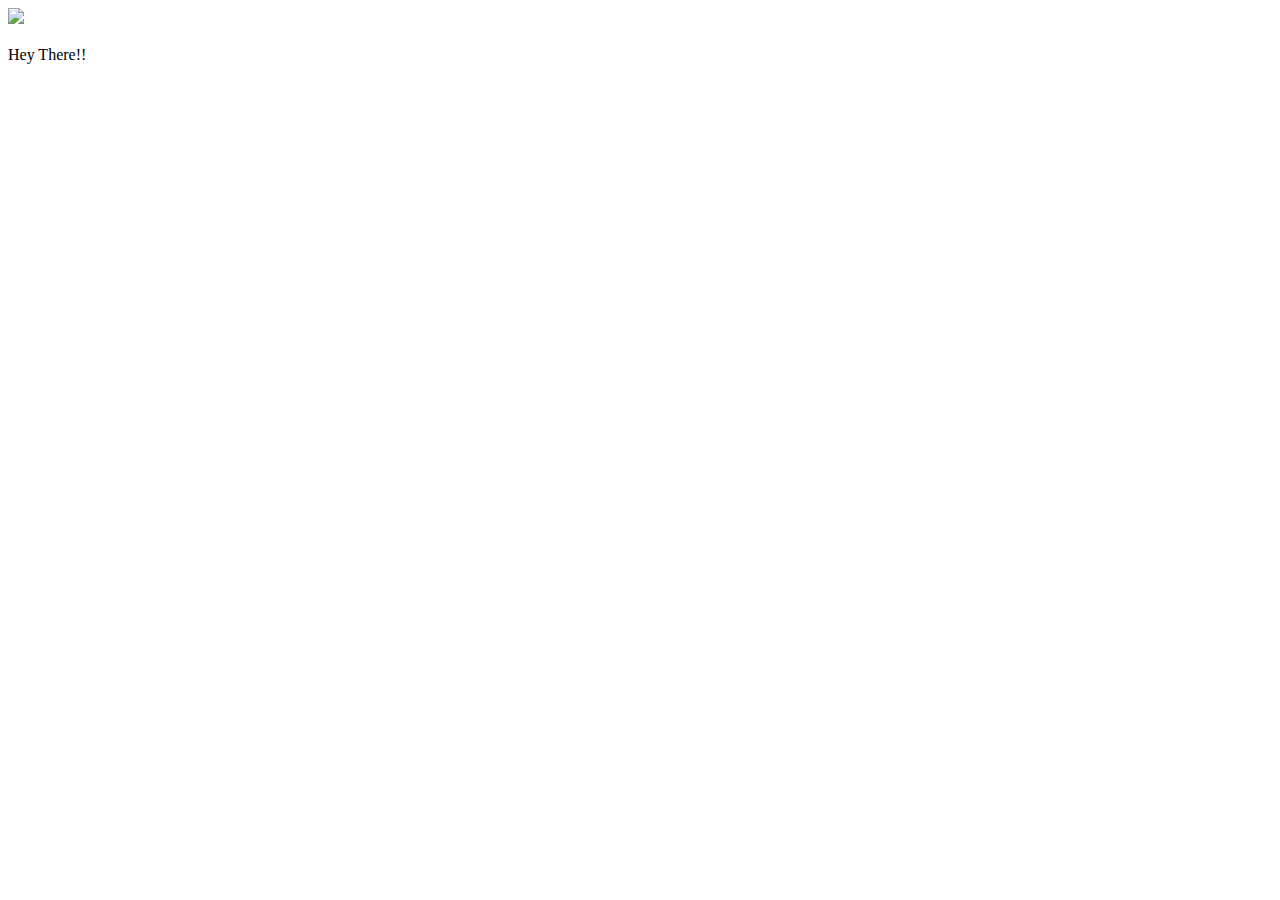
==== ui/index.html @ cb35cd4c "[imad-console] Updates ui/index.html" ====
<!doctype html>
<html>
    <head>
        <link href="/ui/style.css" rel="stylesheet" />
    </head>
    <body>
        <div class="center">
            <img src="/ui/madi.png" class="img-medium"/>
        </div>
        <br>
        <div class="center text-big bold">
            Hey There!!
        </div>
        <script type="text/javascript" src="/ui/main.js">
        </script>
    </body>
</html>
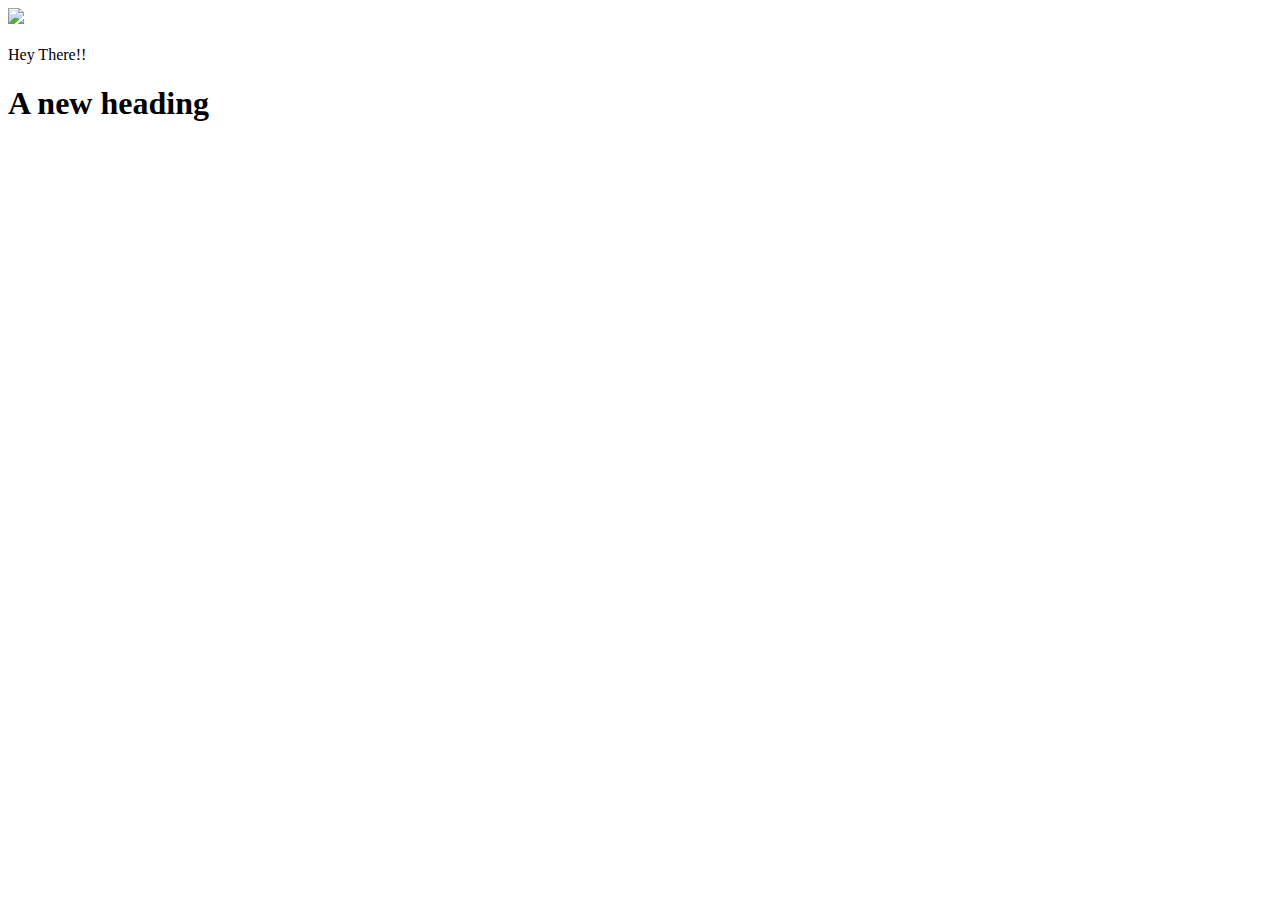
==== commit 8139686b: "Made some changes locally" ====
--- a/ui/index.html
+++ b/ui/index.html
@@ -10,7 +10,8 @@
         <br>
         <div class="center text-big bold">
             Hey There!!
-        </div>
+    		<h1>A new heading</h1>
+	</div>
         <script type="text/javascript" src="/ui/main.js">
         </script>
     </body>
